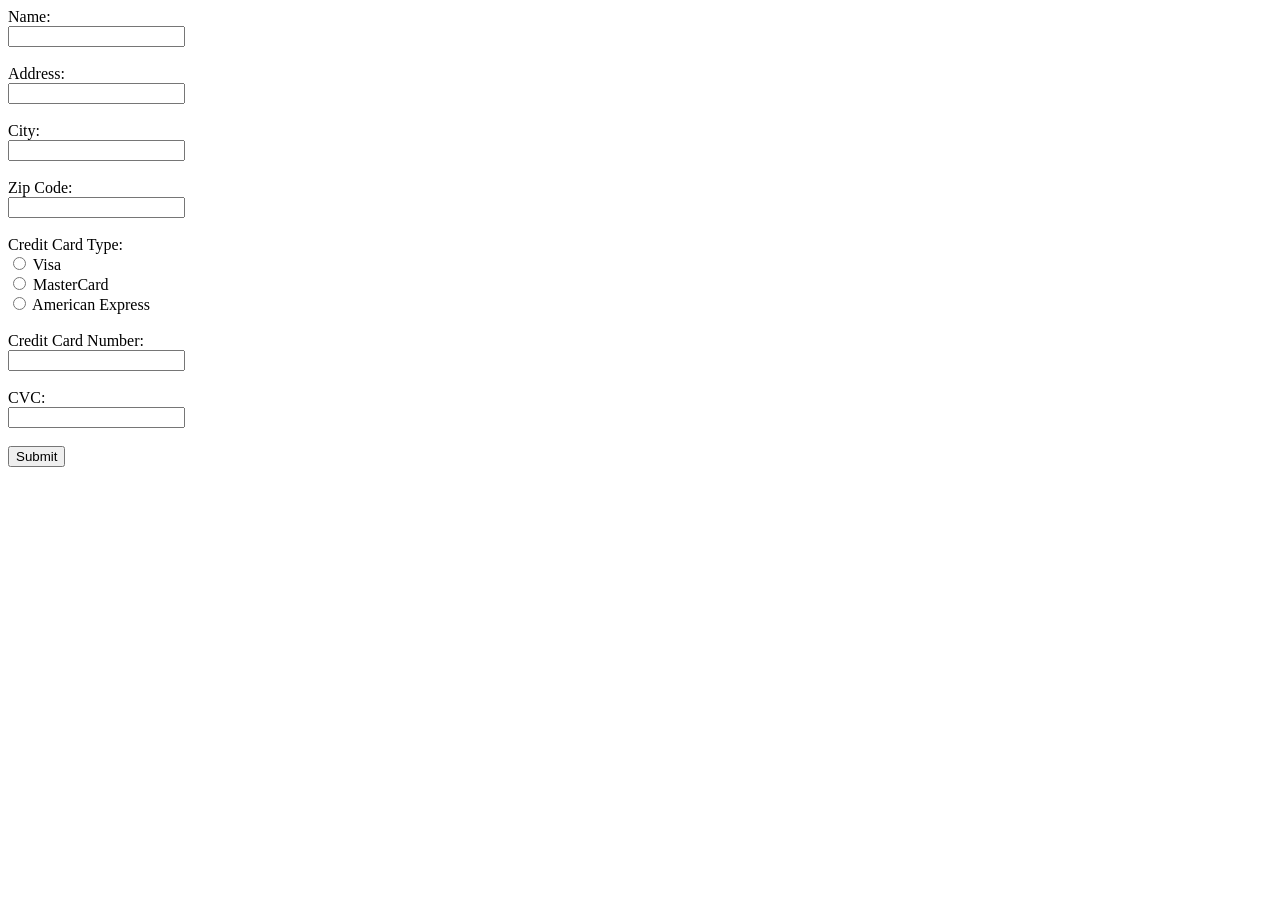
==== 02-a11y/01-audit.html @ 0d8adde2 "Merge branch 'main' of https://github.com/caterinasworld/webdev-lab-notebook" ====
<!doctype html>
<html lang="en">
  <head>
    <meta charset="UTF-8" />
    <meta name="viewport" content="width=device-width, initial-scale=1.0" />
    <title>Exercise 01 - Audit</title>
  </head>
  <body>
    <form>
      Name:<br />
      <input type="text" name="name" /><br /><br />
      Address:<br />
      <input type="text" name="address" />
      <br /><br />
      City:<br />
      <input type="text" name="city" />
      <br /><br />
      Zip Code:<br />
      <input type="text" name="zip" />
      <br /><br />
      Credit Card Type:<br />
      <input type="radio" name="card" value="visa" /> Visa<br />
      <input type="radio" name="card" value="mastercard" /> MasterCard<br />
      <input type="radio" name="card" value="amex" /> American Express<br /><br />
      Credit Card Number:<br />
      <input type="text" name="cc_number" /><br /><br />
      CVC:<br />
      <input type="text" name="cvv" /><br /><br />
      <input type="button" value="Submit" />
    </form>
  </body>
</html>
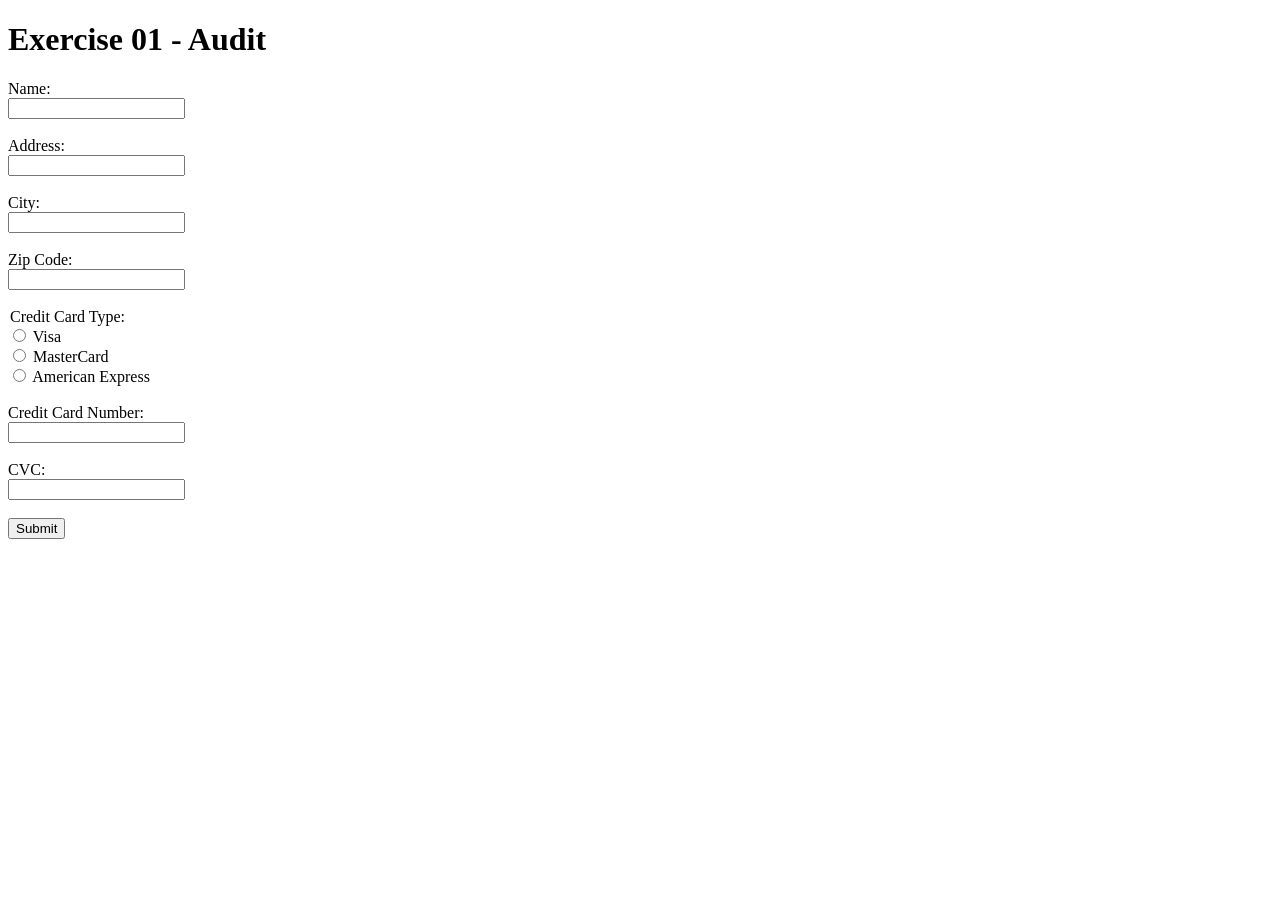
==== commit 998d7c79: "Week 2 Audit Complete" ====
--- a/02-a11y/01-audit.html
+++ b/02-a11y/01-audit.html
@@ -4,29 +4,46 @@
     <meta charset="UTF-8" />
     <meta name="viewport" content="width=device-width, initial-scale=1.0" />
     <title>Exercise 01 - Audit</title>
+    <style>
+      fieldset {
+        border: 0;
+        padding: 0;
+        margin: 0;
+      }
+    </style>
   </head>
   <body>
-    <form>
-      Name:<br />
-      <input type="text" name="name" /><br /><br />
-      Address:<br />
-      <input type="text" name="address" />
-      <br /><br />
-      City:<br />
-      <input type="text" name="city" />
-      <br /><br />
-      Zip Code:<br />
-      <input type="text" name="zip" />
-      <br /><br />
-      Credit Card Type:<br />
-      <input type="radio" name="card" value="visa" /> Visa<br />
-      <input type="radio" name="card" value="mastercard" /> MasterCard<br />
-      <input type="radio" name="card" value="amex" /> American Express<br /><br />
-      Credit Card Number:<br />
-      <input type="text" name="cc_number" /><br /><br />
-      CVC:<br />
-      <input type="text" name="cvv" /><br /><br />
-      <input type="button" value="Submit" />
-    </form>
+    <main>
+      <h1>Exercise 01 - Audit</h1>
+      <form>
+        <label for="name">Name:</label><br />
+        <input type="text" name="name" id="name" />
+        <br /><br />
+        <label for="address">Address:</label><br />
+        <input type="text" name="address" id="address" />
+        <br /><br />
+        <label for="city">City:</label><br />
+        <input type="text" name="city" id="city" />
+        <br /><br />
+        <label for="zip">Zip Code:</label><br />
+        <input type="text" name="zip" id="zip" />
+        <br /><br />
+        <fieldset>
+          <legend>Credit Card Type:</legend>
+          <input type="radio" name="card" value="visa" id="visa" />
+          <label for="visa">Visa</label><br />
+          <input type="radio" name="card" value="mastercard" id="mastercard" />
+          <label for="mastercard">MasterCard</label><br />
+          <input type="radio" name="card" value="amex" id="amex" />
+          <label for="amex">American Express</label><br />
+        </fieldset>
+        <br />
+        <label for="cc_number">Credit Card Number:</label><br />
+        <input type="text" name="cc_number" id="cc_number" /><br /><br />
+        <label for="cvv">CVC:</label><br />
+        <input type="text" name="cvv" id="cvv" /><br /><br />
+        <input type="submit" value="Submit" />
+      </form>
+    </main>
   </body>
 </html>
